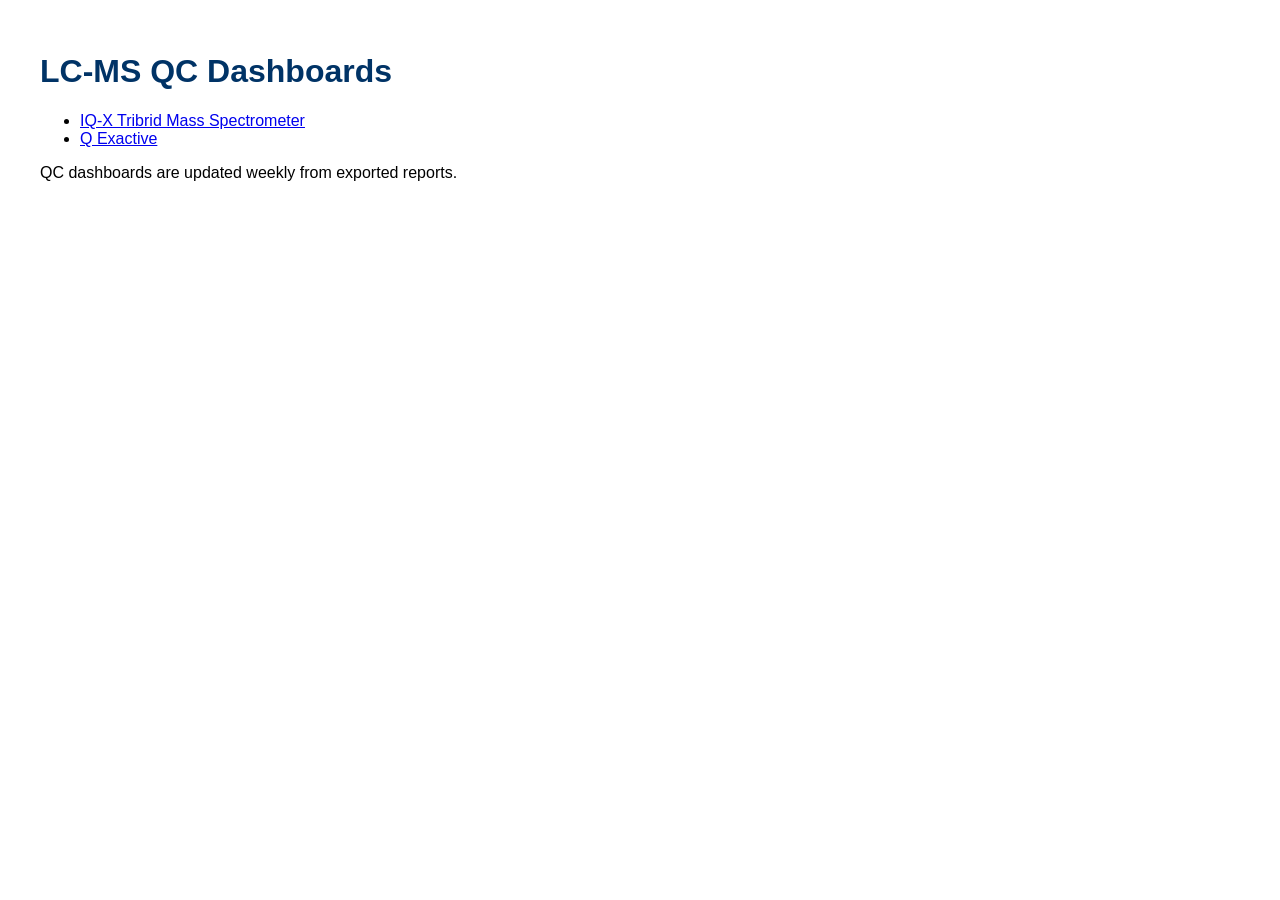
==== QC Dashboard/index.html @ 33328bba "Add files via upload" ====
<!DOCTYPE html>
<html lang="en">
<head>
  <meta charset="UTF-8">
  <title>LC‑MS QC Dashboards</title>
  <link rel="stylesheet" href="assets/style.css">
</head>
<body>

<h1>LC‑MS QC Dashboards</h1>

<ul>
  <li><a href="IQ-X_Dashboard.html">IQ-X Tribrid Mass Spectrometer</a></li>
  <li><a href="QE_Dashboard.html">Q Exactive</a></li>
</ul>

<p>
  QC dashboards are updated weekly from exported reports.
</p>

</body>
</html>
---- QC Dashboard/assets/style.css ----
body {
  font-family: Arial, sans-serif;
  max-width: 1200px;
  margin: auto;
  padding: 2em;
}

img {
  max-width: 100%;
  margin-bottom: 1.5em;
  border: 1px solid #ccc;
}

h1, h2 {
  color: #003366;
}

hr {
  margin: 2em 0;
}
``
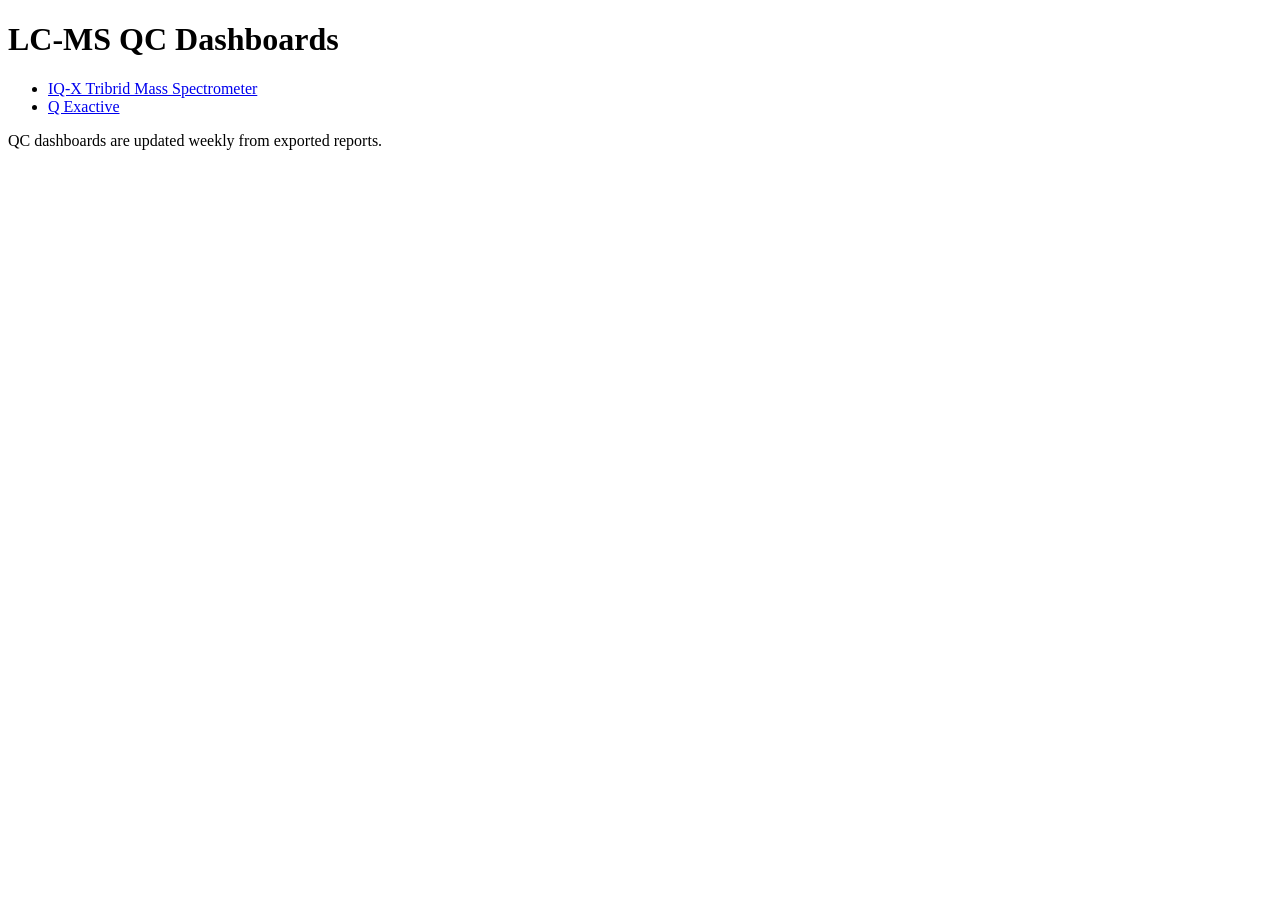
==== commit 4d418ba1: "Add files via upload" ====
--- a/QC Dashboard/index.html
+++ b/QC Dashboard/index.html
@@ -4,7 +4,7 @@
 <head>
   <meta charset="UTF-8">
   <title>LC‑MS QC Dashboards</title>
-  <link rel="stylesheet" href="assets/style.css">
+  <link rel="stylesheet" href="QC Dashboard/assets/style.css">
 </head>
 <body>
 
